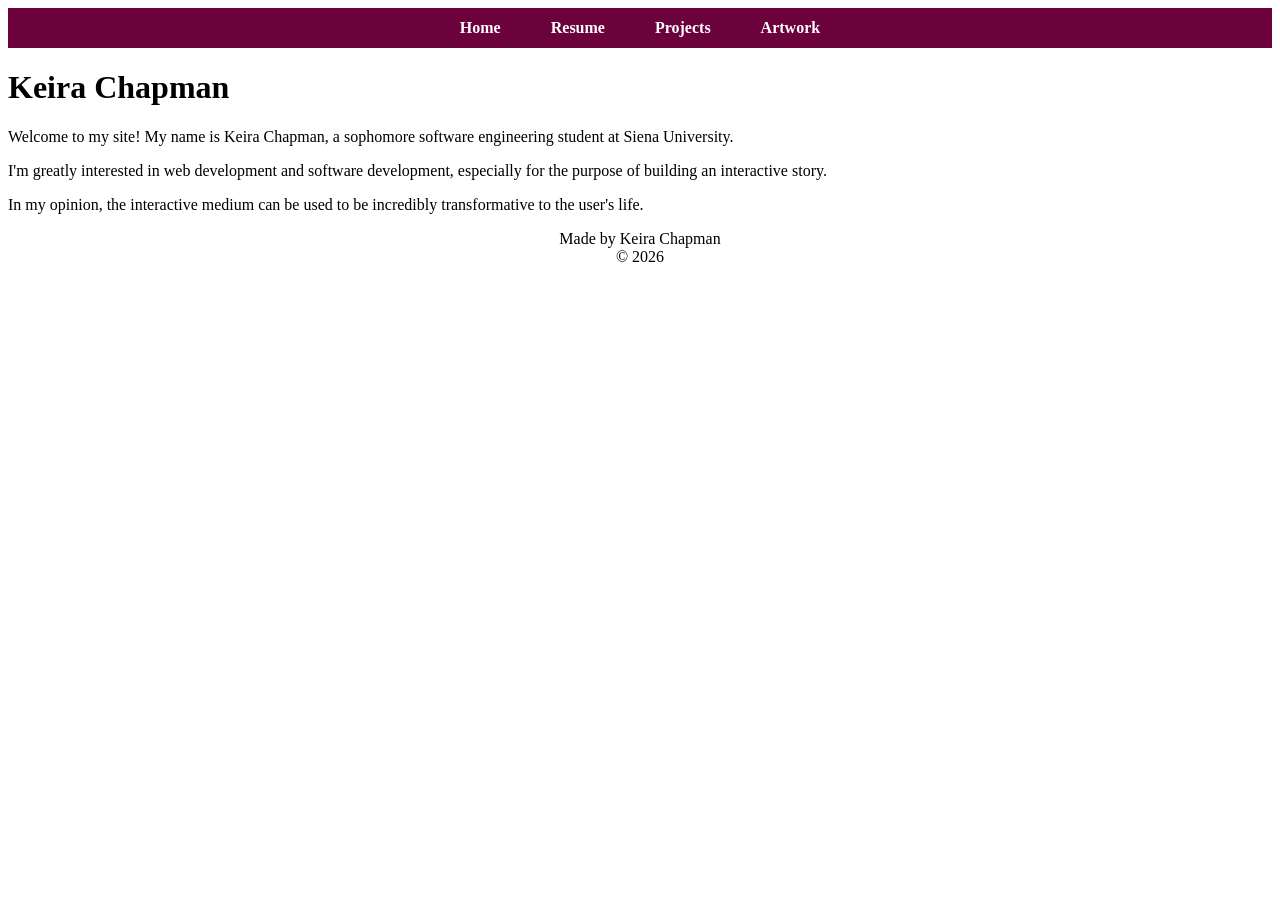
==== index.html @ 18984358 "Began working on portfolio site!" ====
<!DOCTYPE html>
<html lang="en">
<head>
    <meta charset="UTF-8">
    <meta name="viewport" content="width=device-width, initial-scale=1.0">
    <script src="index.js" defer></script>
    <link rel="stylesheet" href="style.css">
    <title>Keira's Portfolio</title>
</head>
<body>
    <navigation-component></navigation-component>

    <header-component></header-component>

    <main>
        <p>Welcome to my site! My name is Keira Chapman, a sophomore software engineering student at Siena University.</p>
        <p>I'm greatly interested in web development and software development, especially for the purpose of building an interactive story.</p>
        <p>In my opinion, the interactive medium can be used to be incredibly transformative to the user's life.</p>
    </main>

    <footer-component></footer-component>
</body>
</html>
---- style.css ----
nav {
    height: 40px;
    display: flex;
    align-items: center;
    justify-content: space-evenly;
    background-color:  #6b023c;
    margin: auto;
}

nav>ul {
    padding: 0;
    list-style-type: none;
    display: flex;
}

nav>ul>li>a {
    font-weight: 700;
    margin: 0 25px;
    color: #fff;
    text-decoration: none;
}

nav>ul>li>a:hover {
    padding-bottom: 5px;
    box-shadow: inset 0 -2px 0 0 #fff;
}

footer {
    text-align: center;
}
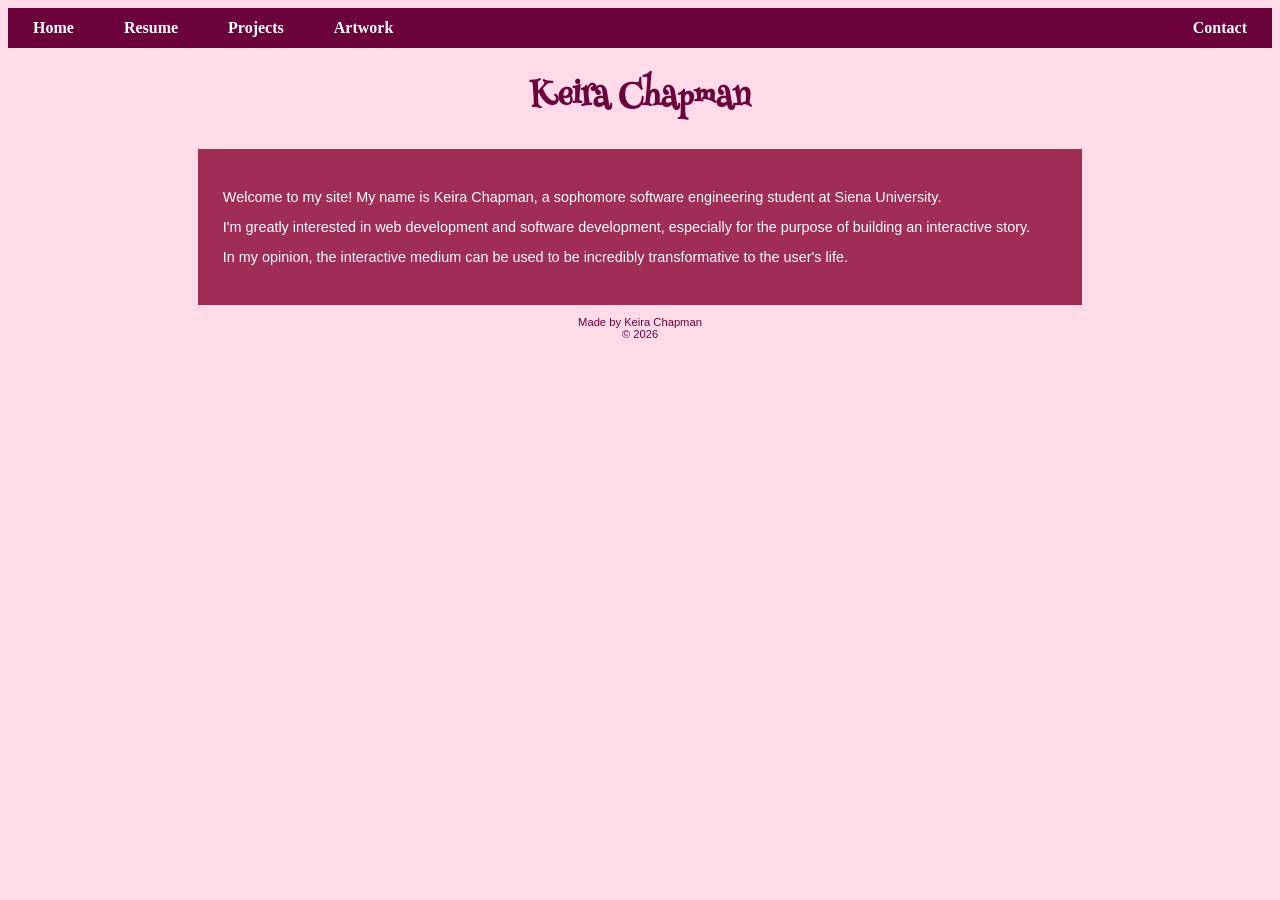
==== commit dbed4e93: "Created a page-container class and changed fonts" ====
--- a/index.html
+++ b/index.html
@@ -13,9 +13,11 @@
     <header-component></header-component>
 
     <main>
-        <p>Welcome to my site! My name is Keira Chapman, a sophomore software engineering student at Siena University.</p>
-        <p>I'm greatly interested in web development and software development, especially for the purpose of building an interactive story.</p>
-        <p>In my opinion, the interactive medium can be used to be incredibly transformative to the user's life.</p>
+        <div class="page-container">
+            <p>Welcome to my site! My name is Keira Chapman, a sophomore software engineering student at Siena University.</p>
+            <p>I'm greatly interested in web development and software development, especially for the purpose of building an interactive story.</p>
+            <p>In my opinion, the interactive medium can be used to be incredibly transformative to the user's life.</p>
+        </div>
     </main>
 
     <footer-component></footer-component>
--- a/style.css
+++ b/style.css
@@ -1,30 +1,63 @@
+@import url('https://fonts.googleapis.com/css2?family=Henny+Penny&display=swap|Signika Negative');
+
+body {
+    background-color: rgb(255, 218, 232);
+}
+
+footer {
+    color: #6b023c;
+    text-align: center;
+    font-family: "Signika Negative", Verdana, Geneva, Tahoma, sans-serif;
+    font-size: 0.7em;
+}
+
+h1 {
+    color: #6b023c;
+    font-family: "Henny Penny", serif;
+    text-align: center;
+}
+
 nav {
+    align-items: center;
+    background-color:  #6b023c;
+    display: flex;
     height: 40px;
-    display: flex;
-    align-items: center;
-    justify-content: space-evenly;
-    background-color:  #6b023c;
+    justify-content: space-between;
     margin: auto;
 }
 
 nav>ul {
+    display: flex;
+    list-style-type: none;
     padding: 0;
-    list-style-type: none;
-    display: flex;
 }
 
 nav>ul>li>a {
+    color: #fff;
     font-weight: 700;
     margin: 0 25px;
-    color: #fff;
     text-decoration: none;
 }
 
 nav>ul>li>a:hover {
+    box-shadow: inset 0 -2px 0 0 #fff;
+    font-size: 1.1em;
     padding-bottom: 5px;
-    box-shadow: inset 0 -2px 0 0 #fff;
 }
 
-footer {
-    text-align: center;
+.page-container {
+    background-color: rgb(159, 45, 87);
+    margin: auto 15%;
+    padding: 2%;
+}
+
+.page-container>p {
+    color: white;
+    font-family: "Signika Negative", Verdana, Geneva, Tahoma, sans-serif;
+    font-size: 0.9em;
+}
+
+#contact {
+    color: white;
+    padding-right: 1%;
 }
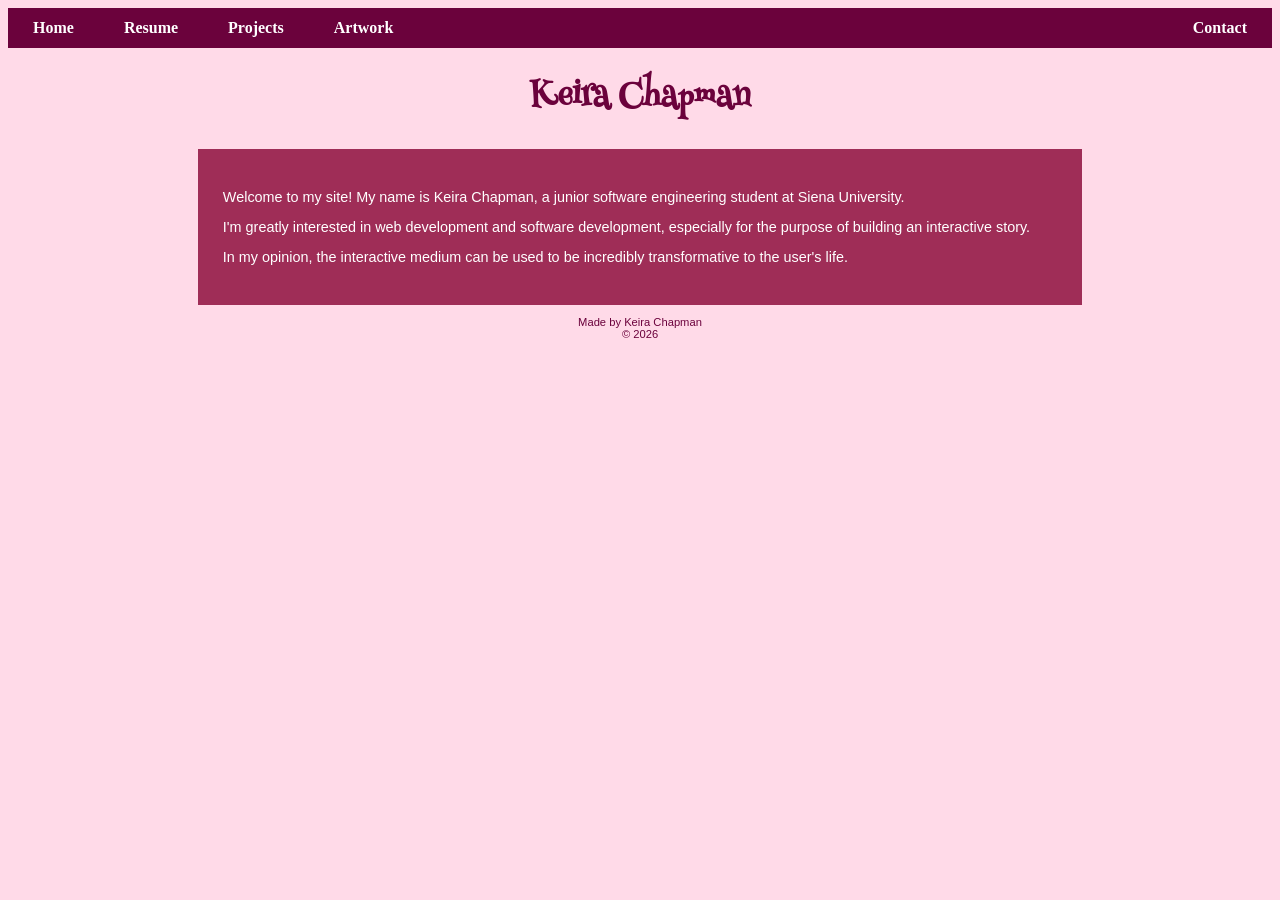
==== commit 436aae2b: "Changed school year status" ====
--- a/index.html
+++ b/index.html
@@ -14,7 +14,7 @@
 
     <main>
         <div class="page-container">
-            <p>Welcome to my site! My name is Keira Chapman, a sophomore software engineering student at Siena University.</p>
+            <p>Welcome to my site! My name is Keira Chapman, a junior software engineering student at Siena University.</p>
             <p>I'm greatly interested in web development and software development, especially for the purpose of building an interactive story.</p>
             <p>In my opinion, the interactive medium can be used to be incredibly transformative to the user's life.</p>
         </div>
